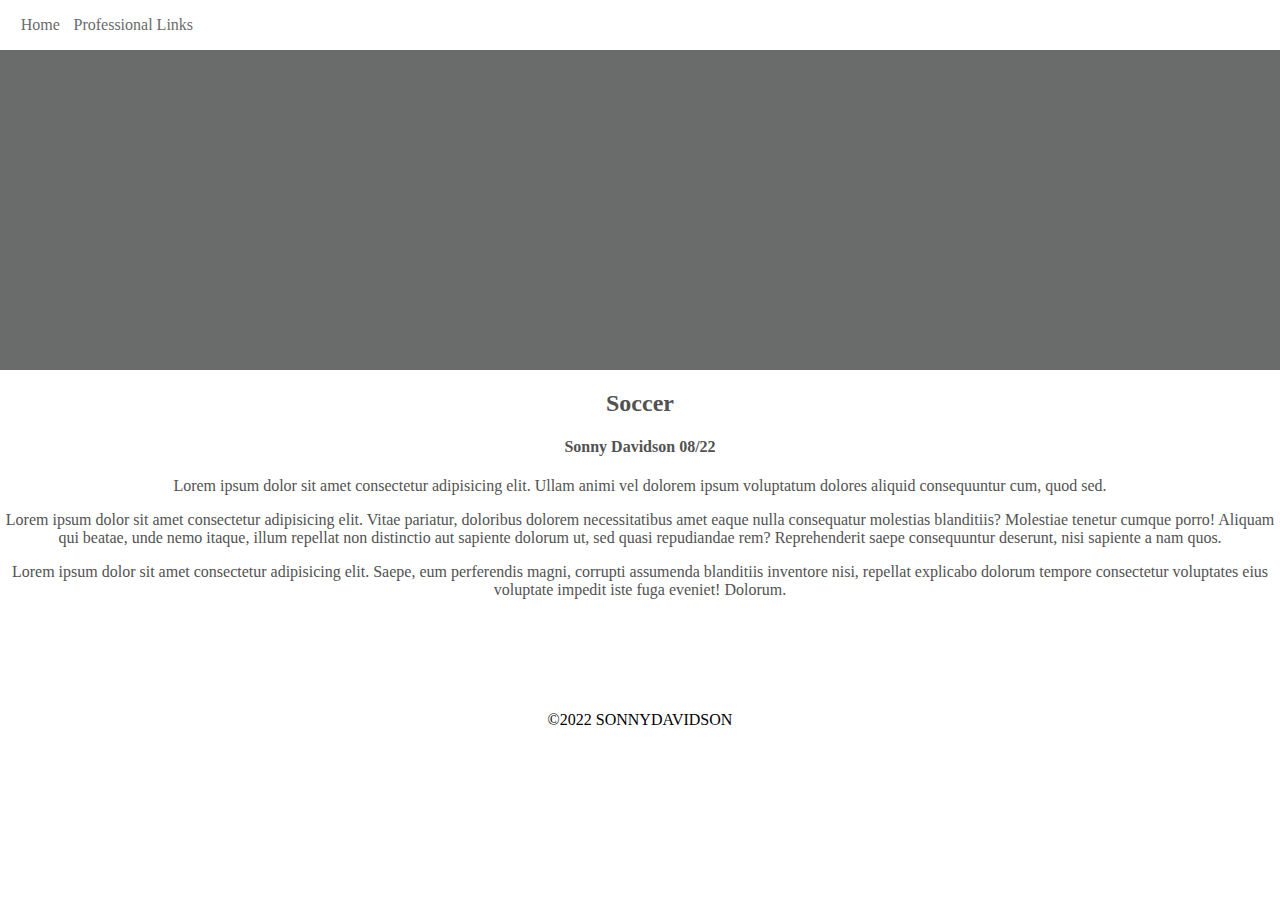
==== Blog1.html @ a582a85e "first stages of portfolio done" ====
<!DOCTYPE html>
<html lang="en">
<head>
    <meta charset="UTF-8">
    <meta http-equiv="X-UA-Compatible" content="IE=edge">
    <meta name="viewport" content="width=device-width, initial-scale=1.0">
    <title>Soccer Blog</title>
    <link rel="stylesheet" href="blogs.css">
</head>
<body>
    <header>
        <!-- Start Header area -->
        <nav>
            <!-- Main navigation -->
             <a href="index.html">Home</a>
             <a href="Prolinks.html">Professional Links</a>
        </nav>
    </header>

<section id="Soccer">
    <!-- <img src="images/Soccer.jpeg" alt="photo of soccer"> -->
</section>
<main> 
    <h2>Soccer</h2>
    <h4> Sonny Davidson 08/22</h4>
    <p>
        Lorem ipsum dolor sit amet consectetur adipisicing elit. Ullam animi vel dolorem ipsum voluptatum dolores aliquid consequuntur cum, quod sed.
    </p>
    <p>
        Lorem ipsum dolor sit amet consectetur adipisicing elit. Vitae pariatur, doloribus dolorem necessitatibus amet eaque nulla consequatur molestias blanditiis? Molestiae tenetur cumque porro! Aliquam qui beatae, unde nemo itaque, illum repellat non distinctio aut sapiente dolorum ut, sed quasi repudiandae rem? Reprehenderit saepe consequuntur deserunt, nisi sapiente a nam quos.
    </p>
    Lorem ipsum dolor sit amet consectetur adipisicing elit. Saepe, eum perferendis magni, corrupti assumenda blanditiis inventore nisi, repellat explicabo dolorum tempore consectetur voluptates eius voluptate impedit iste fuga eveniet! Dolorum.

</main>
<footer>
    <p>&copy;2022 SONNYDAVIDSON</p>
</footer>
</body>
</html>
---- blogs.css ----
body {
    margin: 0%;
}

H1 {
    align-items: center;
    justify-content: center;
}

/* header  */
header {
    display: flex;
    justify-content: space-between;
    padding: 1rem;
}

nav a {
    color: #6a6b6b;
    /* font-family: ; */
    text-decoration: none;
    margin: 0 0.3rem;
}

#Soccer {
    display: flex;
    padding: 10rem;
    background: url(images/Soccer.jpeg) #6a6b6b no-repeat center;
    background-size: cover;
}

main {
    text-align: center;
    color: #525252;
}

footer {
    text-align: center;
    padding-top: 6rem;
}
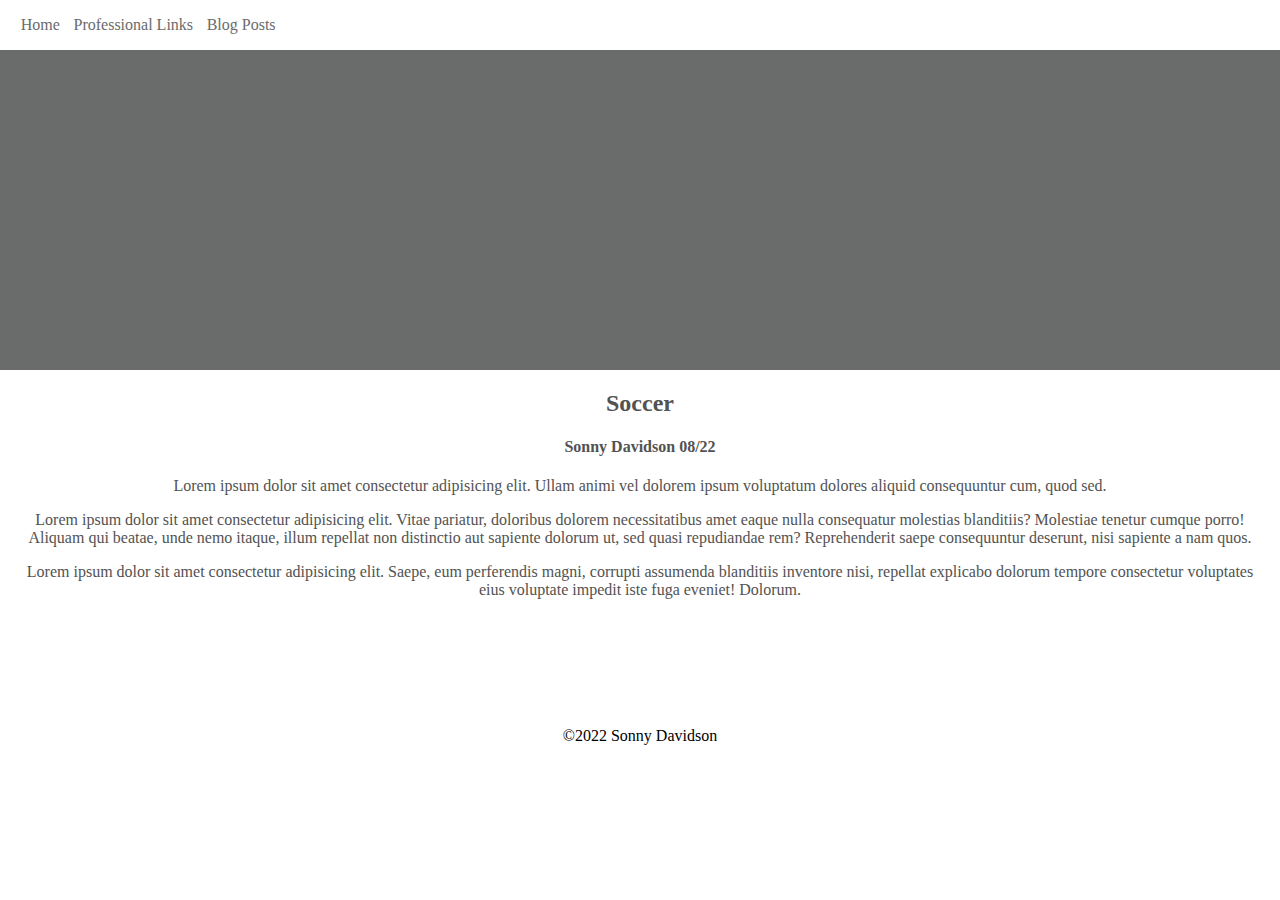
==== commit f8f85475: "Finished rough draft of the blogs and blog page" ====
--- a/Blog1.html
+++ b/Blog1.html
@@ -14,6 +14,7 @@
             <!-- Main navigation -->
              <a href="index.html">Home</a>
              <a href="Prolinks.html">Professional Links</a>
+             <a href="BlogPosts.html">Blog Posts</a>
         </nav>
     </header>
 
@@ -29,11 +30,12 @@
     <p>
         Lorem ipsum dolor sit amet consectetur adipisicing elit. Vitae pariatur, doloribus dolorem necessitatibus amet eaque nulla consequatur molestias blanditiis? Molestiae tenetur cumque porro! Aliquam qui beatae, unde nemo itaque, illum repellat non distinctio aut sapiente dolorum ut, sed quasi repudiandae rem? Reprehenderit saepe consequuntur deserunt, nisi sapiente a nam quos.
     </p>
+    <p>
     Lorem ipsum dolor sit amet consectetur adipisicing elit. Saepe, eum perferendis magni, corrupti assumenda blanditiis inventore nisi, repellat explicabo dolorum tempore consectetur voluptates eius voluptate impedit iste fuga eveniet! Dolorum.
-
+    </p>
 </main>
 <footer>
-    <p>&copy;2022 SONNYDAVIDSON</p>
+    <p>&copy;2022 Sonny Davidson</p>
 </footer>
 </body>
 </html>--- a/blogs.css
+++ b/blogs.css
@@ -38,3 +38,35 @@
     padding-top: 6rem;
 }
 
+#Mydog {
+    display: flex;
+    padding: 13rem;
+    background: url(images/Benny.jpeg) #6a6b6b no-repeat center;
+    background-size: cover;
+    
+}
+
+#PS5 {
+    display: flex;
+    padding: 13rem;
+    background: url(images/PS5.jpg) #6a6b6b no-repeat center;
+    background-size: cover;
+}
+
+p {
+    margin: 1rem;
+}
+
+#Art {
+    display: flex;
+    padding: 13rem;
+    background: url(images/Art.jpg) #6a6b6b no-repeat center;
+    background-size: cover;
+}
+
+#Car {
+    display: flex;
+    padding: 13rem;
+    background: url(images/Car.jpg) #6a6b6b no-repeat center;
+    background-size: cover;
+}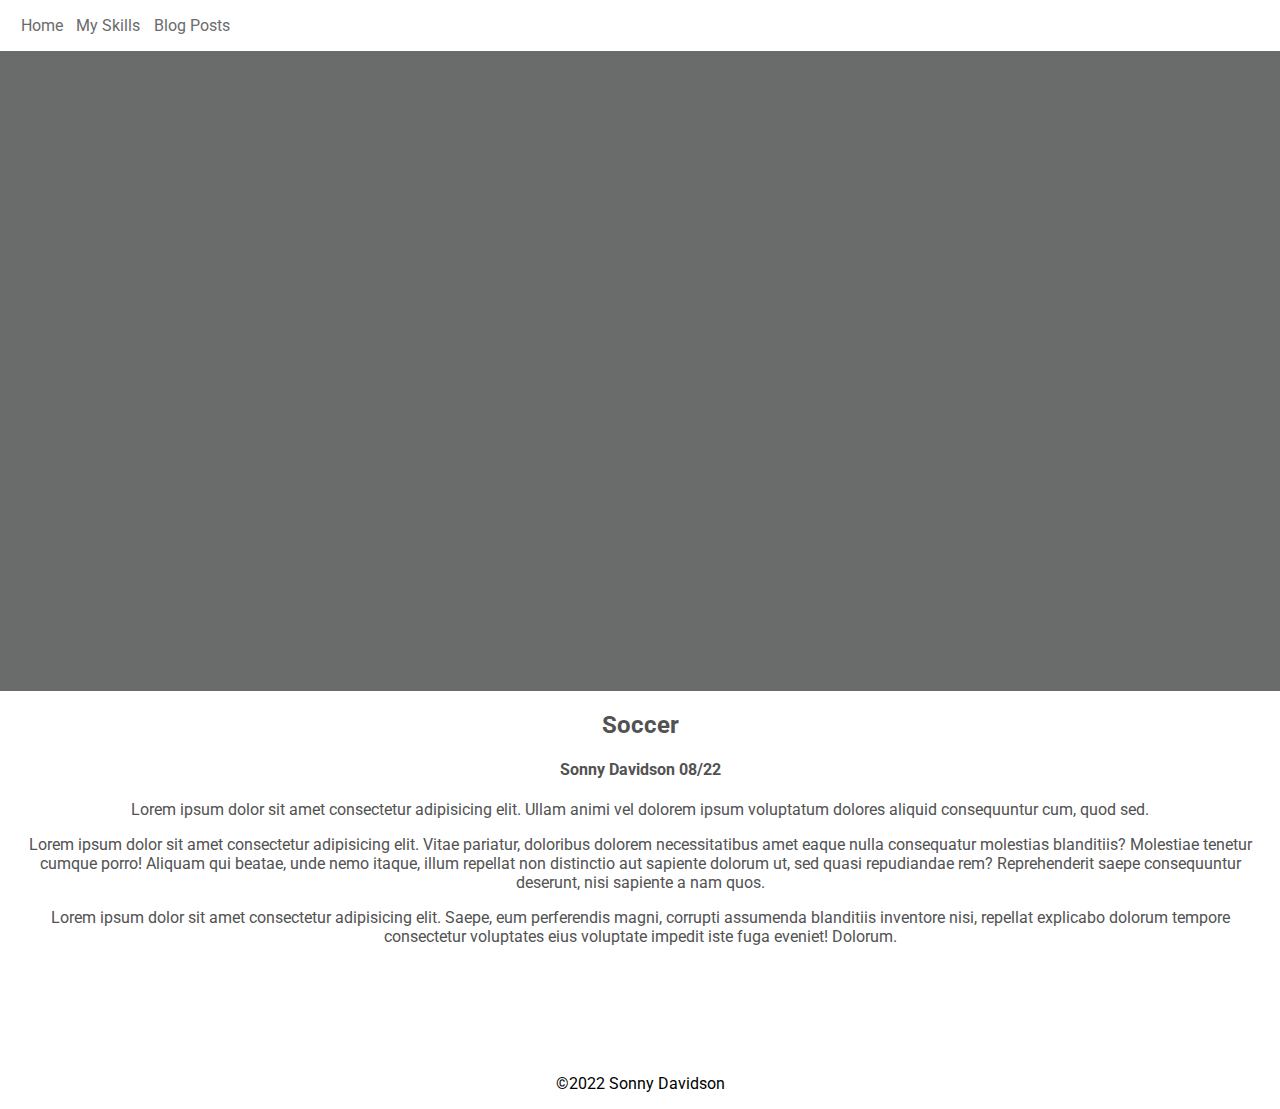
==== commit 04f629c1: "finished the portfolio" ====
--- a/Blog1.html
+++ b/Blog1.html
@@ -12,9 +12,9 @@
         <!-- Start Header area -->
         <nav>
             <!-- Main navigation -->
-             <a href="index.html">Home</a>
-             <a href="Prolinks.html">Professional Links</a>
-             <a href="BlogPosts.html">Blog Posts</a>
+             <a id= Home href="index.html">Home</a>
+             <a id= MySkills href="Prolinks.html">My Skills</a>
+             <a id= BlogPosts href="BlogPosts.html">Blog Posts</a>
         </nav>
     </header>
 
--- a/blogs.css
+++ b/blogs.css
@@ -1,5 +1,8 @@
-body {
+@import url(https://fonts.googleapis.com/css2?family=Roboto:ital,wght@0,400;0,700;1,400&display=swap); 
+
+body { 
     margin: 0%;
+    font-family: roboto, sans-serif;
 }
 
 H1 {
@@ -16,16 +19,20 @@
 
 nav a {
     color: #6a6b6b;
-    /* font-family: ; */
     text-decoration: none;
     margin: 0 0.3rem;
 }
 
-#Soccer {
-    display: flex;
-    padding: 10rem;
-    background: url(images/Soccer.jpeg) #6a6b6b no-repeat center;
-    background-size: cover;
+nav #MySkills:hover {
+    font-size: 1.2rem;
+}
+ 
+nav #Home:hover {
+    font-size: 1.2rem;
+}
+
+nav #BlogPosts:hover {
+    font-size: 1.2rem;
 }
 
 main {
@@ -36,6 +43,14 @@
 footer {
     text-align: center;
     padding-top: 6rem;
+}
+
+/* Blog Pages  */
+#Soccer {
+    display: flex;
+    padding: 10rem;
+    background: url(images/Soccer.jpeg) #6a6b6b no-repeat center;
+    background-size: cover;
 }
 
 #Mydog {
@@ -53,10 +68,6 @@
     background-size: cover;
 }
 
-p {
-    margin: 1rem;
-}
-
 #Art {
     display: flex;
     padding: 13rem;
@@ -69,4 +80,91 @@
     padding: 13rem;
     background: url(images/Car.jpg) #6a6b6b no-repeat center;
     background-size: cover;
+}
+
+p {
+    margin: 1rem;
+}
+
+#Blog:hover {
+    font-size: 1.2rem;
+}
+
+/* Phone View  */
+@media screen and (max-width: 500px) {
+    /* Blog Pages  */
+#Soccer {
+    display: flex;
+    padding: 8rem;
+    background: url(images/Soccer.jpeg) #6a6b6b no-repeat center;
+    background-size: cover;
+}
+
+#Mydog {
+    display: flex;
+    padding: 8rem;
+    background: url(images/Benny.jpeg) #6a6b6b no-repeat center;
+    background-size: cover;
+    
+}
+
+#PS5 {
+    display: flex;
+    padding: 8rem;
+    background: url(images/PS5.jpg) #6a6b6b no-repeat center;
+    background-size: cover;
+}
+
+#Art {
+    display: flex;
+    padding: 8rem;
+    background: url(images/Art.jpg) #6a6b6b no-repeat center;
+    background-size: cover;
+}
+
+#Car {
+    display: flex;
+    padding: 8rem;
+    background: url(images/Car.jpg) #6a6b6b no-repeat center;
+    background-size: cover;
+}
+}
+
+/* Computer View  */
+@media screen and (min-width: 900px) {
+    #Soccer {
+        display: flex;
+        padding: 20rem;
+        background: url(images/Soccer.jpeg) #6a6b6b no-repeat center;
+        background-size: cover;
+    }
+    
+    #Mydog {
+        display: flex;
+        padding: 22rem;
+        background: url(images/Benny.jpeg) #6a6b6b no-repeat center;
+        background-size: cover;
+        
+    }
+    
+    #PS5 {
+        display: flex;
+        padding: 20rem;
+        background: url(images/PS5.jpg) #6a6b6b no-repeat center;
+        background-size: cover;
+    }
+    
+    #Art {
+        display: flex;
+        padding: 20rem;
+        background: url(images/Art.jpg) #6a6b6b no-repeat center;
+        background-size: cover;
+    }
+    
+    #Car {
+        display: flex;
+        padding: 20rem;
+        background: url(images/Car.jpg) #6a6b6b no-repeat center;
+        background-size: cover;
+    }
 }